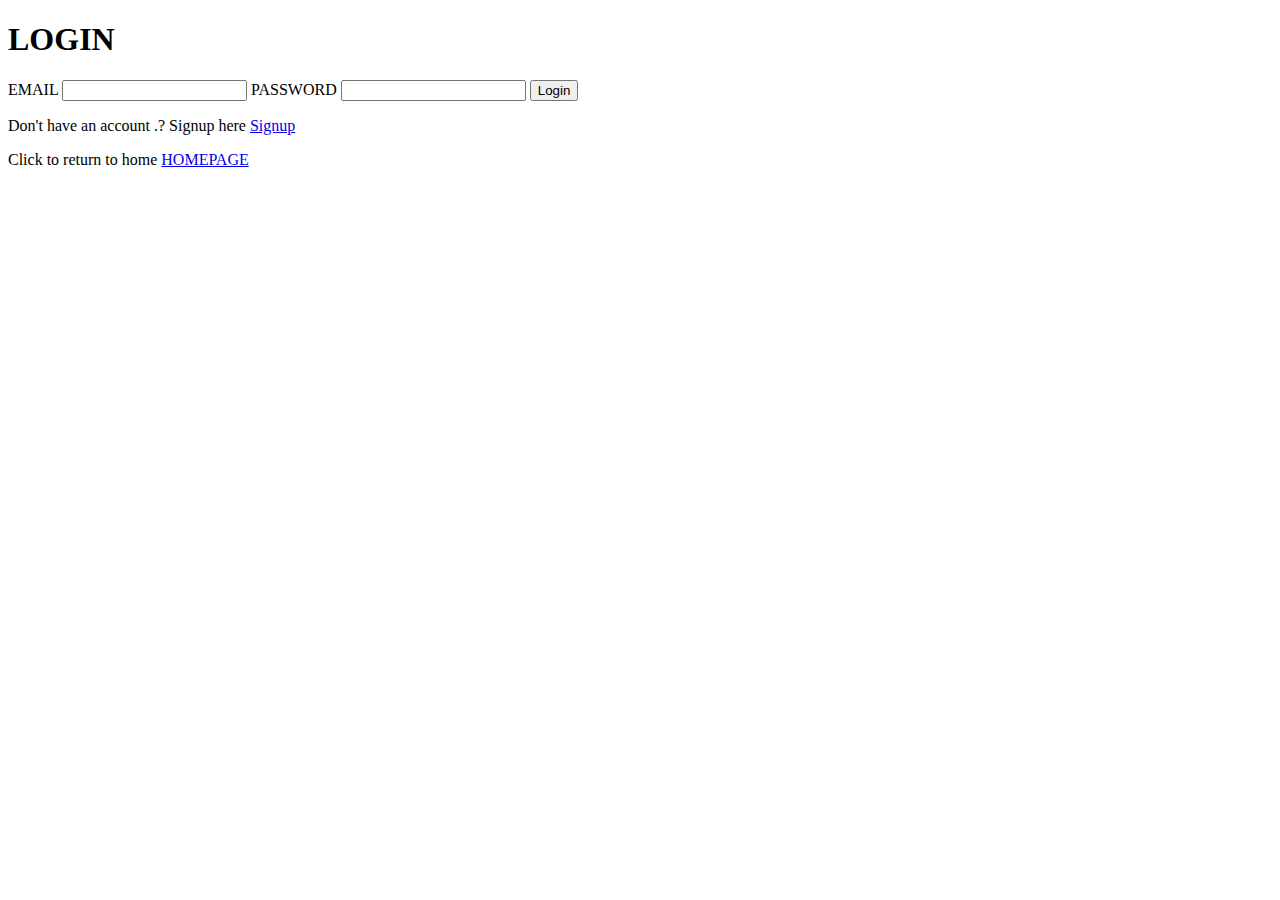
==== login.html @ cd8bb7bf "Add files via upload" ====
<!DOCTYPE html>
<html lang="en">
<head>
    <meta charset="UTF-8">
    <meta name="viewport" content="width=device-width, initial-scale=1.0">
    <title>Document</title>
    <link rel="stylesheet" href="./trustfunds.css" />

</head>
<body>
      <div class="login-container">
        <h1>LOGIN</h1>
        <form id="login-form">
     
            <label for="email">EMAIL</label>
            <input type="text" id="EMAIL" name="EMAIL"required>
            <label for="password">PASSWORD</label>
            <input type="password" id="PASSWORD" name="PASSWORD"required>
            <button type="submit">Login</button>
           <p>Don't have an account .? Signup here <a href="./sign.html">Signup</a></p> 
           <p>Click to return to home <a href="./trustfunds.html">HOMEPAGE</a> </p>
            
        </form>
        <p id="error-message"></p>
    </div>
</body>
</html>
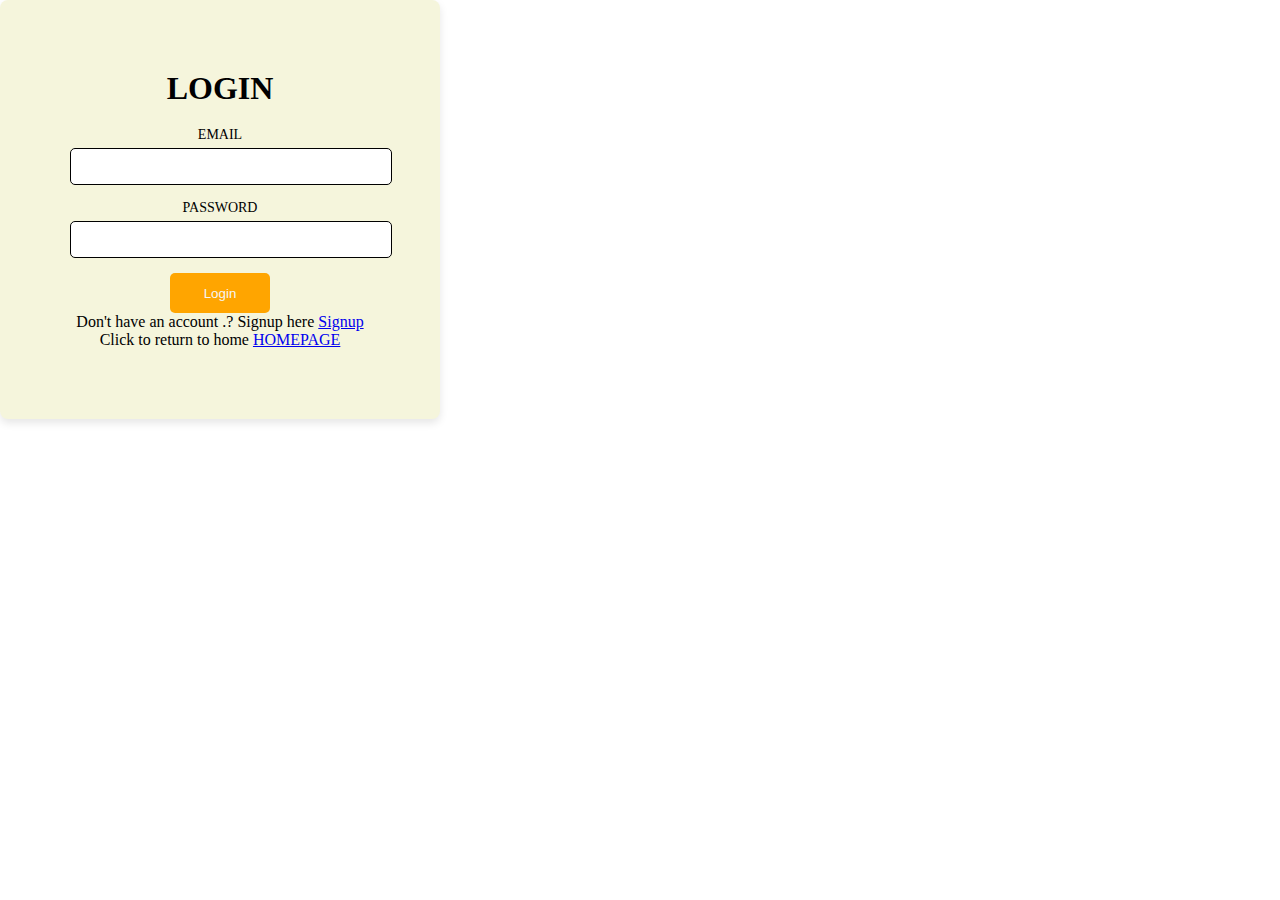
==== commit eba46c10: "Update login.html" ====
--- a/login.html
+++ b/login.html
@@ -4,7 +4,7 @@
     <meta charset="UTF-8">
     <meta name="viewport" content="width=device-width, initial-scale=1.0">
     <title>Document</title>
-    <link rel="stylesheet" href="./trustfunds.css" />
+    <link rel="stylesheet" href="./style.css" />
 
 </head>
 <body>
@@ -18,10 +18,10 @@
             <input type="password" id="PASSWORD" name="PASSWORD"required>
             <button type="submit">Login</button>
            <p>Don't have an account .? Signup here <a href="./sign.html">Signup</a></p> 
-           <p>Click to return to home <a href="./trustfunds.html">HOMEPAGE</a> </p>
+           <p>Click to return to home <a href="./index.html">HOMEPAGE</a> </p>
             
         </form>
         <p id="error-message"></p>
     </div>
 </body>
-</html>+</html>
--- a/style.css
+++ b/style.css
@@ -0,0 +1,211 @@
+*{
+    padding: 0%;
+    margin: 0%;
+}
+body{
+    
+    align-items: center;
+    justify-content: center;
+    flex-wrap:wrap ;
+}
+nav{
+    background-color: navy;
+    height: 50px;
+    display: flex;
+    align-items: center;
+    justify-content: space-evenly;
+    color: bisque;
+    
+}
+     
+
+
+.trust{
+    width: 200px;
+    height: 15px;
+    display: flex;
+    align-items: center;
+    justify-content: left;
+    
+}
+.home{
+    display:flex ;
+    align-items: center;
+    justify-content:space-between;
+    width: 600px;
+    height:px ;
+}
+.buttonl{
+    width: 60px;
+    height: 27px;
+    align-items: center;
+    display:flex ;
+    justify-content:space-evenly ;
+     background-color: orange;
+  color: white;
+  border: none;
+    padding: 5px 20px;
+    border-radius: 20px;
+  
+    
+}
+.buttons{
+    width: 60px;
+    height: 27px;
+    align-items: center;
+    display:flex ;
+    justify-content:space-evenly ;
+     background-color: blue;
+  color: white;
+  border: none;
+  padding: 5px 20px;
+  border-radius: 20px;
+}
+header{
+    background-image: url(./trustfundassets/trustheader4.jpg);
+    height: 650px;
+}
+.grow{
+    
+    color: beige;
+    align-items: center;
+    justify-content:space-around ;
+    width: 500px;
+    margin-left: auto;
+    padding: 20px;
+    text-align: center;
+    
+}
+button{
+   width: 250px;
+    height: 40px;
+    /* display: flex; */
+    /* align-items: center; */
+    background-color: orange;
+  color: whitesmoke;
+  border: none;
+  /* margin-left: 650px; */
+  justify-content: center;
+  border-radius: 20px;
+}
+
+
+.icon{
+    color: darkgoldenrod;
+    align-items: center;
+    display: flex;
+    justify-content: space-between;
+    width: 80%;
+    text-align: center;
+    margin-right: 20px;
+    padding-top: 60px;
+    float: right;
+    flex-wrap: wrap;
+}
+
+.icons{
+    color: darkgoldenrod;
+    align-items: center;
+    display: flex;
+    justify-content: space-between;
+    width: 80%;
+    text-align: center;
+    float: right;
+    margin-right: 20px;
+    flex-wrap: wrap;
+}
+.text{
+    color: beige;
+}
+.icon i{
+    width: 50px;
+    height: 30px;
+    margin-left: 120px;
+}
+.icons i{
+    width: 50px;
+    height: 30px;
+    margin-left: 260px;
+}
+
+.section1{
+    
+ background-image: url(./trustfundassets/assets1.jpg);
+ color: beige;
+     /* background-repeat: no-repeat; */
+ display: block;
+ align-items: center;
+ justify-content: space-evenly;
+}
+.INVESTMENT{
+    text-align: center;
+    padding-top: 30px;
+    padding-bottom: 15px;
+}
+.list{
+    padding: 0%;
+    /* display:flex ; */
+    justify-content: space-evenly;
+    align-items: center;
+    flex-wrap: wrap;
+}
+.Selectplan{
+    width: 300vw;
+}
+
+/* .buttonz{
+ margin-right: 60%; 
+}  */
+
+.login-container{
+    background-color: beige;
+    padding: 70px;
+    border-radius: 8px;
+    box-shadow: 0 4px 8px rgba(0, 0, 0, 0.1);
+    width: 300px;
+    text-align: center; 
+    align-items: center;
+   
+    
+}
+.signup-container{
+      box-shadow: 0 4px 8px rgba(0, 0, 0, 0.1);
+       width: 400px;
+       background-color: beige;
+    padding: 30px;
+    border-radius: 8px;
+    text-align: center;
+     align-items: center;
+   
+
+
+}
+h1{
+    text-align: center;
+    margin-bottom: 20px;
+}
+label{
+    font-size: 14px;
+    margin-bottom: 5px;
+    display: block;
+}
+input{
+    width: 100%;
+    padding: 10px;
+    margin-bottom: 15px;
+    border: 1px solid;
+    border-radius: 5px;
+}
+button{
+    width: 100px;
+    padding: 10px;
+    color: whitesmoke;
+    border: none;
+    border-radius: 5px;
+    cursor: pointer;
+}
+#error-message{
+    color: brown;
+    font-size: 14px;
+    text-align: center;
+}